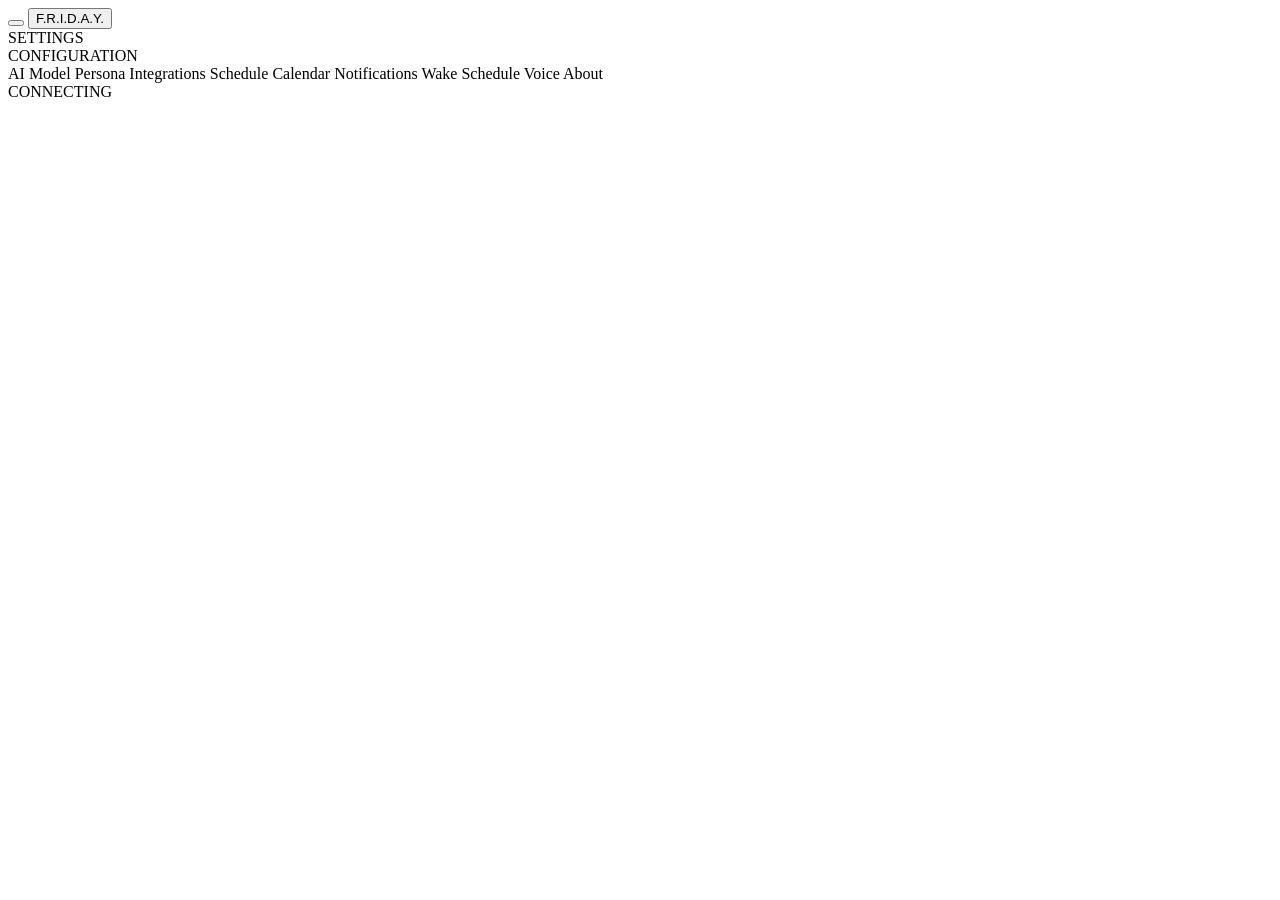
==== friday/dashboard/static/index.html @ 2f8a92a2 "dash 3: the hub gets three states and a shape worth animating Four concentric arc pairs as inline SV" ====
<!DOCTYPE html>
<html lang="en">
<head>
  <meta charset="UTF-8">
  <meta name="viewport" content="width=device-width, initial-scale=1.0, viewport-fit=cover">
  <title>F.R.I.D.A.Y.</title>
  <link rel="icon" type="image/png" href="/static/favicon.png">

  <!-- Installable. On the Mac this becomes a dock icon and a chrome-less
       window; on the phone, a home-screen app. That is most of what makes the
       dashboard feel like the thing rather than a browser tab it is easy to
       lose behind twenty others.

       crossorigin="use-credentials" is load-bearing: a manifest is fetched
       with credentials OMITTED by default, and every route here needs the auth
       cookie. Without it the manifest 401s and the install prompt never
       appears — with no error anywhere the user can see. -->
  <link rel="manifest" href="/static/manifest.webmanifest" crossorigin="use-credentials">
  <meta name="theme-color" content="#04141B">
  <meta name="apple-mobile-web-app-capable" content="yes">
  <meta name="apple-mobile-web-app-status-bar-style" content="black-translucent">
  <meta name="apple-mobile-web-app-title" content="Friday">
  <link rel="apple-touch-icon" href="/static/icon-192.png">
  <link rel="preconnect" href="https://fonts.googleapis.com">
  <link rel="preconnect" href="https://fonts.gstatic.com" crossorigin>
  <link href="https://fonts.googleapis.com/css2?family=Orbitron:wght@500;700;900&family=Rajdhani:wght@300;400;500;600;700&family=JetBrains+Mono:wght@400;500&display=swap" rel="stylesheet">
  <link rel="stylesheet" href="/static/style.css">
</head>
<body>
  <div id="saved-flash"></div>

  <!-- Today is the homepage; everything else lives behind this settings
       button as an off-canvas drawer, on every viewport width — not just
       mobile. Clicking the wordmark returns to Today from anywhere in it. -->
  <header class="topbar">
    <button class="settings-btn" id="hamburger-btn" aria-label="Open settings" aria-expanded="false">
      <span></span><span></span><span></span>
    </button>
    <button class="topbar-title" id="topbar-home">F.R.I.D.A.Y.</button>
  </header>
  <div class="sidebar-backdrop" id="sidebar-backdrop"></div>

  <aside class="sidebar" id="sidebar">
    <div class="logo">SETTINGS</div>
    <div class="logo-sub">CONFIGURATION</div>
    <nav>
      <a class="nav-item" data-route="ai">AI Model</a>
      <a class="nav-item" data-route="persona">Persona</a>
      <a class="nav-item" data-route="integrations">Integrations</a>
      <a class="nav-item" data-route="schedule">Schedule</a>
      <a class="nav-item" data-route="calendar">Calendar</a>
      <a class="nav-item" data-route="notifications">Notifications</a>
      <a class="nav-item" data-route="power">Wake Schedule</a>
      <a class="nav-item" data-route="voice">Voice</a>
      <a class="nav-item" data-route="about">About</a>
    </nav>
    <div class="sidebar-footer">
      <span class="dot" id="sidebar-dot"></span>
      <span id="sidebar-status">CONNECTING</span>
    </div>
  </aside>

  <main id="page"></main>

  <!-- ─── Page templates ────────────────────────────────────────────────── -->

  <template id="page-today">
    <!-- The ticker tape. Full-bleed against main's own padding (see the CSS
         note on .ticker-marquee) rather than boxed in a panel — a scrolling
         strip with visible edges reads as a broken widget, not a ticker.
         Hidden until the first fetch answers, so an empty strip never
         flashes before there is anything to show. -->
    <div class="ticker-marquee hidden" id="ticker-marquee">
      <div class="ticker-track" id="ticker-track"></div>
    </div>

    <!-- The visor: the schedule card on the left, the hub and the
         conversation in the middle, the to-do list on the right. Nothing is
         rotated and nothing is framed — the panels' own corner brackets are
         the only structure. .hud-stage is the positioning context the ONLINE
         strip anchors to. -->
    <div class="hud-stage">
      <div class="home-grid">
        <!-- Left flank: the period / after-school card, plus any pending
             approval. Both are filled entirely by app.js — see
             renderPeriodCard. Empty here on purpose: a placeholder rendered in
             markup would flash the wrong period for one frame on every load. -->
        <div class="home-side hud-flank">
          <section class="panel period-card" id="period-card" hidden></section>

          <section class="panel hidden" id="pending-panel">
            <h2>PENDING APPROVALS</h2>
            <div id="pending-list"></div>
          </section>
        </div>

        <div class="home-center">
          <!-- The hub. The wordmark sits dead centre with the ripple rings
               behind it; the rings are wider than the text, so what actually
               shows is a pair of arcs flanking it. -->
          <!-- Four concentric arc pairs, in a 400-unit square centred on
               (200, 200). Each pair spans 110 degrees above and 110 below,
               leaving a gap at three and nine o'clock that the wordmark
               sits in — so the arcs frame the name rather than crossing
               it. One <g> per radius, because a state animation scales the
               top and bottom halves of a ring as one thing.

               data-state is written by hubState() in app.js and is the
               whole of the animation: idle breathes, thinking ripples
               outward, speaking pulses. Pure CSS from there — no canvas,
               no library, no requestAnimationFrame. -->
          <div class="hub" id="hub" data-state="idle">
            <div class="hub-rings" aria-hidden="true">
              <svg class="hub-arcs" viewBox="0 0 400 400" preserveAspectRatio="xMidYMid meet" focusable="false">
                <g class="hub-arc">
                  <path d="M 278.64 144.93 A 96 96 0 0 0 121.36 144.93"/>
                  <path d="M 121.36 255.07 A 96 96 0 0 0 278.64 255.07"/>
                </g>
                <g class="hub-arc">
                  <path d="M 301.58 128.87 A 124 124 0 0 0 98.42 128.87"/>
                  <path d="M 98.42 271.13 A 124 124 0 0 0 301.58 271.13"/>
                </g>
                <g class="hub-arc">
                  <path d="M 324.52 112.81 A 152 152 0 0 0 75.48 112.81"/>
                  <path d="M 75.48 287.19 A 152 152 0 0 0 324.52 287.19"/>
                </g>
                <g class="hub-arc">
                  <path d="M 347.46 96.75 A 180 180 0 0 0 52.54 96.75"/>
                  <path d="M 52.54 303.25 A 180 180 0 0 0 347.46 303.25"/>
                </g>
              </svg>
            </div>
            <div class="hub-word">F.R.I.D.A.Y.</div>
          </div>

          <!-- Chat. The same conversation as Telegram, over loopback, so it
               works with the Wi-Fi switched off — which is most of the school
               day. No bubbles and no panel chrome: Friday's turns are marked
               by a glowing left rule, the user's by being right-aligned, and
               the composer is a single lit underline. -->
          <section class="chat-panel home-chat-panel">
            <div class="chat-log" id="chat-log">
              <div class="hint">Loading…</div>
            </div>
            <form class="chat-composer" id="chat-form" autocomplete="off">
              <input type="text" class="input" id="chat-input" placeholder="Message" autocomplete="off">
              <button class="btn btn-primary" type="submit" id="chat-send">SEND</button>
            </form>
          </section>
        </div>

        <!-- Right flank. Nothing populates the list yet — deliberately blank,
             same footprint as the card on the other side so the visor stays
             symmetric about the hub. -->
        <div class="home-todo hud-flank">
          <section class="panel">
            <h2>TO-DO LIST</h2>
            <div id="todo-list"></div>
          </section>
        </div>
      </div>

      <!-- Reads the same /api/status poll the drawer footer does; see
           updateSidebar, which writes both and tolerates either being absent
           because only one of them is ever in the DOM on a settings page. -->
      <div class="hud-status">
        <span class="dot" id="home-dot"></span>
        <span id="home-status">CONNECTING</span>
      </div>
    </div>

    <!-- Weather. Floats top-right, pinned to the viewport rather than stacked
         with the other panels — its own clock (ten minutes), see
         startWidgets. Collapsed to an icon and a temperature; hovering
         (desktop only — see the (hover: hover) query) enlarges it to the
         full reading, and a click/tap pins it open until a second click/tap,
         since touch has no hover to fall back on. Fails soft: a dead network
         renders a line of text in the expanded body, never an empty page. -->
    <div class="wx-widget" id="weather-widget">
      <div class="wx-compact" id="weather-compact">
        <span class="wx-compact-icon" id="wx-compact-icon">○</span>
        <span class="wx-compact-temp" id="wx-compact-temp">—°</span>
      </div>
      <div class="wx-expanded">
        <h2>WEATHER</h2>
        <div id="weather-body"><div class="hint">Loading…</div></div>
      </div>
    </div>
  </template>

  <template id="page-ai">
    <header class="page-header"><h1>AI MODEL</h1></header>

    <section class="panel">
      <label class="field-label">PROVIDER</label>
      <div class="segmented" id="seg-provider">
        <button data-value="ollama">OLLAMA</button>
        <button data-value="gemini">GEMINI</button>
      </div>
    </section>

    <section class="panel" id="panel-gemini">
      <h2>GEMINI</h2>
      <label class="field-label">API KEY</label>
      <div class="row">
        <input type="password" class="input" id="gemini-key" data-secret="1">
        <button class="btn btn-primary" id="gemini-key-save">Save</button>
      </div>
      <label class="field-label" style="margin-top: 16px;">MODEL</label>
      <select class="input" id="gemini-model"></select>
      <div class="hint" id="gemini-model-hint"></div>
    </section>

    <section class="panel" id="panel-ollama">
      <h2>OLLAMA</h2>
      <label class="field-label">BASE URL</label>
      <input type="text" class="input" id="ollama-url">
      <label class="field-label" style="margin-top: 12px;">MODEL</label>
      <input type="text" class="input" id="ollama-model">
    </section>

    <section class="panel">
      <label class="field-label">MAX TOKENS <span class="mono" id="maxtok-val">—</span></label>
      <input type="range" min="256" max="8192" step="128" class="slider" id="max-tokens">
    </section>
  </template>

  <template id="page-persona">
    <header class="page-header"><h1>PERSONA</h1></header>

    <section class="panel">
      <label class="field-label">PERSONALITY PRESET</label>
      <div class="preset-cards" id="preset-cards">
        <div class="preset-card" data-value="professional">
          <div class="preset-title">PROFESSIONAL</div>
          <div class="preset-desc">Concise and direct. No flair.</div>
        </div>
        <div class="preset-card" data-value="butler">
          <div class="preset-title">BUTLER</div>
          <div class="preset-desc">Formal. JARVIS-style phrasing enabled.</div>
        </div>
        <div class="preset-card" data-value="friday">
          <div class="preset-title">F.R.I.D.A.Y.</div>
          <div class="preset-desc">Full JARVIS mode. Dry wit unlocked.</div>
        </div>
      </div>
    </section>

    <section class="panel">
      <label class="field-label">SNARK LEVEL</label>
      <div class="segmented" id="seg-snark">
        <button data-value="none">NONE</button>
        <button data-value="medium">MEDIUM</button>
        <button data-value="maximum">MAXIMUM</button>
      </div>
    </section>

    <section class="panel">
      <label class="field-label">CUSTOM INSTRUCTIONS</label>
      <textarea class="input" id="custom-instructions" rows="6"
        placeholder="Additional persona notes appended to AGENTS.md..."></textarea>
    </section>

    <section class="panel" id="panel-jarvis">
      <details class="phrases-details">
        <summary class="phrases-summary">
          <span class="chevron phrases-chevron">▸</span>
          <span id="phrases-count">Approved Phrases</span>
        </summary>
        <div id="jarvis-phrases"></div>
      </details>
    </section>

    <!-- Phrases Friday learned over Telegram. There is no approval card on
         add_quip, so this panel is the undo path for a phrase mangled by voice
         transcription. -->
    <section class="panel" id="panel-learned">
      <h2>LEARNED PHRASES</h2>
      <div class="row">
        <input class="input" id="learned-input" type="text"
               placeholder="Add a phrase Friday should use" maxlength="200">
        <button class="btn btn-outline btn-sm" id="learned-add">ADD</button>
      </div>
      <div id="learned-error" class="field-label hidden"></div>
      <div id="learned-phrases"></div>
    </section>
  </template>

  <template id="page-integrations">
    <header class="page-header"><h1>INTEGRATIONS</h1></header>

    <section class="panel">
      <h2>TELEGRAM</h2>
      <label class="field-label">BOT TOKEN</label>
      <div class="row">
        <input type="password" class="input" id="tg-token" data-secret="1">
        <button class="btn btn-primary" id="tg-token-save">Save</button>
      </div>
      <label class="field-label" style="margin-top: 12px;">CHAT ID</label>
      <input type="text" class="input" id="tg-chat">
      <div class="row" style="margin-top: 16px;">
        <button class="btn btn-teal" id="tg-test">Test Connection</button>
        <span class="hint" id="tg-test-result"></span>
      </div>
    </section>

    <section class="panel">
      <h2>GROUPME</h2>
      <label class="field-label">API TOKEN</label>
      <div class="row">
        <input type="password" class="input" id="gm-token" data-secret="1">
        <button class="btn btn-primary" id="gm-token-save">Save</button>
      </div>
      <div class="row" style="margin-top: 16px;">
        <button class="btn btn-teal" id="gm-fetch">Fetch My Groups</button>
        <span class="hint" id="gm-fetch-result"></span>
      </div>
      <div id="gm-groups" class="group-cards"></div>
    </section>

    <section class="panel">
      <h2>CANVAS</h2>
      <label class="field-label">iCAL URL</label>
      <input type="text" class="input" id="canvas-url">
      <label class="field-label" style="margin-top: 12px;">API TOKEN</label>
      <div class="row">
        <input type="password" class="input" id="canvas-token" data-secret="1">
        <button class="btn btn-primary" id="canvas-token-save">Save</button>
      </div>
      <div class="row" style="margin-top: 16px;">
        <button class="btn btn-teal" id="canvas-test">Test Connection</button>
        <span class="hint" id="canvas-test-result"></span>
      </div>
    </section>

    <section class="panel">
      <h2>WEATHER</h2>
      <div class="notif-row">
        <div>
          <div class="notif-label">USE MACHINE LOCATION</div>
          <div class="hint">Wi-Fi positioning on the Mac when available, IP-level
            otherwise. Off pins the city below instead.</div>
        </div>
        <label class="switch"><input type="checkbox" id="wx-use-machine"><span class="slider-sw"></span></label>
      </div>
      <label class="field-label" style="margin-top: 12px;" id="wx-location-label">LOCATION</label>
      <input type="text" class="input" id="wx-location" placeholder="Pensacola,US">
      <div class="hint" id="wx-location-hint">"City,CC" — the format OpenWeatherMap expects.</div>
      <label class="field-label" style="margin-top: 12px;">OPENWEATHERMAP API KEY</label>
      <div class="row">
        <input type="password" class="input" id="wx-key" data-secret="1">
        <button class="btn btn-primary" id="wx-key-save">Save</button>
      </div>
      <div class="hint">Also answers weather questions in chat, offline of the model.</div>
    </section>

    <section class="panel">
      <h2>MARKETS</h2>
      <div class="notif-row">
        <div class="notif-label">SHOW MARKETS WIDGET</div>
        <label class="switch"><input type="checkbox" id="mk-enabled"><span class="slider-sw"></span></label>
      </div>
      <label class="field-label" style="margin-top: 12px;">TICKERS</label>
      <div class="row">
        <input type="text" class="input" id="mk-tickers"
               placeholder="AAPL, MSFT, NVDA, SPY">
        <button class="btn btn-primary" id="mk-save">Save</button>
      </div>
      <div id="mk-chips" class="ticker-chips"></div>
      <div class="hint">
        Yahoo symbols, comma separated, twelve maximum — <span class="mono">AAPL</span>,
        <span class="mono">BRK.B</span>, <span class="mono">^GSPC</span> for an index,
        <span class="mono">BTC-USD</span> for crypto. No API key needed.
      </div>
      <div id="mk-error" class="field-label hidden"></div>
    </section>

    <section class="panel">
      <h2>GMAIL</h2>
      <div class="hint">
        School Gmail is currently inaccessible via API — third-party sign-in is
        locked down and forwarding is disabled. This integration is deferred
        until a clean access path becomes available.
      </div>
    </section>
  </template>

  <!-- The setup flow for the period card. Meant to be used once and then
       forgotten, which is why it lives on its own page rather than on the
       card itself. -->
  <template id="page-schedule">
    <header class="page-header"><h1>SCHEDULE</h1></header>

    <section class="panel">
      <h2>CANVAS COURSES</h2>
      <div class="hint" id="courses-hint">Loading…</div>
      <div id="course-list" class="course-list"></div>
    </section>

    <section class="panel">
      <h2>PERIODS</h2>
      <div class="hint">
        Set the bell times and assign a Canvas course to each period.
        4th and 5th are <strong>one slot</strong> — the same hour is 4th on an
        A day and 5th on a B day, so it takes one time and two courses.
        Leaving a period unassigned is fine.
      </div>
      <div id="period-rows"></div>
    </section>

    <section class="panel">
      <h2>A/B ROTATION</h2>
      <div class="hint">
        The rotation advances by <strong>school days</strong>, not calendar
        dates, so weekends do not flip it. There is no holiday calendar —
        when the school drifts, override today's letter below.
      </div>
      <div class="sched-row">
        <label class="field-label">FIRST A DAY</label>
        <input type="date" class="input" id="ab-start">
      </div>
      <div class="hint" id="ab-status"></div>
      <div class="sched-row" style="margin-top: 12px;">
        <label class="field-label">TODAY IS</label>
        <div class="segmented" id="ab-override">
          <button data-letter="A">A DAY</button>
          <button data-letter="B">B DAY</button>
          <button data-letter="clear">AUTO</button>
        </div>
      </div>
      <div class="hint">An override applies to today only and clears at midnight.</div>
    </section>

    <section class="panel">
      <h2>AFTER SCHOOL</h2>
      <div class="sched-row">
        <label class="field-label">BEDTIME</label>
        <input type="time" class="input" id="sched-bedtime">
      </div>
      <div class="hint">The far end of the free-time math on the after-school card.</div>
    </section>
  </template>

  <template id="page-calendar">
    <header class="page-header"><h1>CALENDAR</h1></header>

    <section class="panel">
      <label class="field-label">DEFAULT APPLE CALENDAR</label>
      <input type="text" class="input" id="default-calendar">
    </section>

    <section class="panel">
      <h2>GOOGLE CALENDAR SYNC</h2>
      <div class="hint">One-way mirror Google → Apple. Add a row per calendar.</div>
      <div id="gcal-list"></div>
      <button class="btn btn-outline" id="gcal-add" style="margin-top: 12px;">+ Add Calendar</button>
    </section>
  </template>

  <template id="page-notifications">
    <header class="page-header"><h1>NOTIFICATIONS</h1></header>

    <section class="panel">
      <div class="notif-row">
        <div>
          <div class="notif-label">MORNING BRIEFING</div>
          <input type="time" class="input small" id="morning-time">
        </div>
        <label class="switch"><input type="checkbox" id="morning-enabled"><span class="slider-sw"></span></label>
      </div>
      <div class="notif-row">
        <div>
          <div class="notif-label">EVENING BRIEFING</div>
          <input type="time" class="input small" id="evening-time">
        </div>
        <label class="switch"><input type="checkbox" id="evening-enabled"><span class="slider-sw"></span></label>
      </div>
    </section>

    <section class="panel">
      <div class="notif-row">
        <div class="notif-label">PROACTIVE REMINDERS</div>
        <label class="switch"><input type="checkbox" id="proactive"><span class="slider-sw"></span></label>
      </div>
      <div class="notif-row">
        <div class="notif-label">URGENT INTERRUPTS</div>
        <label class="switch"><input type="checkbox" id="urgent"><span class="slider-sw"></span></label>
      </div>
      <div class="notif-row">
        <div class="notif-label">CANVAS POLLING</div>
        <label class="switch"><input type="checkbox" id="canvas-poll"><span class="slider-sw"></span></label>
      </div>
      <div class="notif-row">
        <div class="notif-label">GROUPME POLLING</div>
        <label class="switch"><input type="checkbox" id="groupme-poll"><span class="slider-sw"></span></label>
      </div>
    </section>

    <section class="panel">
      <label class="field-label">REMINDER THRESHOLDS (DAYS OUT)</label>
      <div class="checkbox-row">
        <label><input type="checkbox" data-day="5"><span>5 days</span></label>
        <label><input type="checkbox" data-day="3"><span>3 days</span></label>
        <label><input type="checkbox" data-day="1"><span>1 day</span></label>
      </div>
    </section>
  </template>

  <template id="page-power">
    <header class="page-header"><h1>WAKE SCHEDULE</h1></header>

    <section class="panel">
      <div class="notif-row">
        <div>
          <div class="notif-label">WAKE FOR PASSING PERIODS</div>
          <div class="hint">Keeps the Mac reachable for a few minutes around
            each bell, with the lid shut. Costs battery — see below.</div>
        </div>
        <label class="switch"><input type="checkbox" id="power-enabled"><span class="slider-sw"></span></label>
      </div>
    </section>

    <section class="panel">
      <h2>STATUS</h2>
      <div class="power-status-row">
        <span class="dot" id="power-dot"></span>
        <span id="power-status-text" class="mono">—</span>
      </div>
      <div class="power-stat-grid">
        <div>
          <div class="field-label">BATTERY</div>
          <div id="power-battery" class="mono">—</div>
        </div>
        <div>
          <div class="field-label">NEXT SCHEDULED WAKE</div>
          <div id="power-next-wake" class="mono">—</div>
        </div>
      </div>
      <div class="hint hidden" id="power-sudo-hint"></div>
    </section>

    <section class="panel">
      <div class="notif-row">
        <div>
          <div class="notif-label">WAKE FOR BRIEFINGS</div>
          <div class="hint">Wakes the Mac a few minutes before each briefing so
            it is not asleep when one is due, then lets it sleep again as soon
            as the briefing sends. This is the main reason to schedule wakes at
            all; it works whether or not the passing-period schedule below is on.</div>
        </div>
        <label class="switch"><input type="checkbox" id="power-briefing-wakes"><span class="slider-sw"></span></label>
      </div>
      <div id="power-briefing-list"></div>
      <div class="notif-row">
        <div class="notif-label">WAKE THIS MANY MINUTES BEFORE</div>
        <input type="number" class="input small" id="power-briefing-lead" min="0" max="30">
      </div>
      <div class="notif-row" style="border-bottom:none;">
        <div>
          <div class="notif-label">GIVE UP AFTER</div>
          <div class="hint">How long to keep holding if the briefing never
            sends. The hold normally ends the moment it does.</div>
        </div>
        <input type="number" class="input small" id="power-briefing-grace" min="1" max="120">
      </div>
    </section>

    <section class="panel">
      <h2>MANUAL HOLD</h2>
      <div class="hint">Force the machine awake regardless of the schedule
        below, for a set duration. Overrides the schedule; does not disable it.</div>
      <div class="power-manual-row">
        <input type="number" class="input small" id="power-manual-minutes" min="1" max="480" value="30">
        <span class="mono">min</span>
        <button class="btn btn-primary" id="power-manual-start">Hold awake</button>
        <button class="btn btn-outline hidden" id="power-manual-clear">End hold</button>
      </div>
    </section>

    <section class="panel">
      <h2>DERIVED FROM THE BELL SCHEDULE</h2>
      <div class="hint">Computed from the Schedule page's period times — the
        gap between one period's end and the next one's start, when that gap
        is short enough to be a passing period rather than lunch. Read-only —
        edit period times on the Schedule page and these follow automatically;
        the switch above turns the whole set on and off.</div>
      <div id="power-derived-list"></div>
    </section>

    <section class="panel">
      <h2>CUSTOM BLOCKS</h2>
      <div class="hint">Anything beyond the derived passing periods — after
        school, evening study time.</div>
      <div id="power-custom-list"></div>
      <button class="btn btn-outline" id="power-custom-add" style="margin-top: 12px;">+ Add Block</button>
    </section>

    <section class="panel">
      <h2>ADVANCED</h2>
      <div class="notif-row">
        <div class="notif-label">WAKE THIS MANY MINUTES EARLY</div>
        <input type="number" class="input small" id="power-lead-minutes" min="0" max="15">
      </div>
      <div class="notif-row">
        <div class="notif-label">DAYS TO SCHEDULE AHEAD</div>
        <input type="number" class="input small" id="power-days-ahead" min="1" max="7">
      </div>
    </section>

    <section class="panel">
      <h2>ONE-TIME SETUP</h2>
      <div class="hint">Waking the machine and holding it awake both need
        root. This dashboard never edits sudoers for you — add this line
        yourself with <code>sudo visudo</code>:</div>
      <textarea class="input mono" id="power-sudoers-line" rows="3" readonly></textarea>
    </section>
  </template>

  <template id="page-voice">
    <header class="page-header"><h1>VOICE</h1></header>

    <section class="panel status-hero">
      <div class="hero-indicator">
        <div class="pulse" id="voice-pulse"></div>
        <div class="hero-text" id="voice-status">— — —</div>
      </div>
      <div class="hero-actions">
        <button class="btn btn-teal" id="voice-restart">Restart Voice</button>
        <button class="btn btn-outline" id="voice-logs-btn">View Logs</button>
      </div>
    </section>

    <section class="panel">
      <h2>SESSION</h2>
      <div class="notif-row">
        <div class="notif-label">TELETHON SESSION</div>
        <span class="mono" id="voice-session-state">—</span>
      </div>
      <div class="hint" id="voice-session-hint">
        Session blob is stored in <span class="mono">friday_config.yaml</span>. If
        rejected, stop the LaunchAgent and run
        <span class="mono">python voice/bridge.py</span> in a Terminal to re-auth.
      </div>
    </section>

    <section class="panel">
      <h2>TRIGGERS</h2>
      <div class="notif-row">
        <div class="notif-label">VOICE ENABLED</div>
        <label class="switch"><input type="checkbox" id="v-enabled"><span class="slider-sw"></span></label>
      </div>
      <div class="notif-row">
        <div class="notif-label">MICROPHONE ENABLED</div>
        <label class="switch"><input type="checkbox" id="v-mic"><span class="slider-sw"></span></label>
      </div>
      <div class="notif-row">
        <div>
          <div class="notif-label">PUSH-TO-TALK KEY</div>
          <div class="hint">e.g. right_option, left_option, f13, right_cmd</div>
        </div>
        <input type="text" class="input small" id="v-ptt-key" style="max-width: 180px;">
      </div>
      <div class="notif-row">
        <div>
          <div class="notif-label">WAKE WORD</div>
          <div class="hint">Dormant alternative path. PTT is primary.</div>
        </div>
        <label class="switch"><input type="checkbox" id="v-wake"><span class="slider-sw"></span></label>
      </div>
      <div class="notif-row">
        <div>
          <div class="notif-label">CLAP DETECTOR</div>
          <div class="hint">Dormant alternative path. PTT is primary.</div>
        </div>
        <label class="switch"><input type="checkbox" id="v-clap"><span class="slider-sw"></span></label>
      </div>
    </section>

    <section class="panel">
      <h2>OUTPUT</h2>
      <div class="notif-row">
        <div>
          <div class="notif-label">ALWAYS SPEAK</div>
          <div class="hint">Otherwise TTS only fires when external audio (headphones/AirPlay) is present.</div>
        </div>
        <label class="switch"><input type="checkbox" id="v-always-speak"><span class="slider-sw"></span></label>
      </div>
      <div class="notif-row">
        <div class="notif-label">WHISPER MODEL</div>
        <select class="input small" id="v-whisper" style="max-width: 180px;">
          <option value="tiny">tiny</option>
          <option value="base">base</option>
          <option value="small">small</option>
          <option value="medium">medium</option>
        </select>
      </div>
    </section>

    <div class="modal-backdrop hidden" id="voice-logs-modal">
      <div class="modal">
        <header><h2>VOICE.ERR</h2><button class="modal-close" id="voice-logs-close">×</button></header>
        <pre id="voice-logs-body"></pre>
      </div>
    </div>
  </template>

  <template id="page-about">
    <header class="page-header"><h1>ABOUT</h1></header>

    <section class="panel">
      <div class="about-row"><span class="field-label">VERSION</span><span class="mono">F.R.I.D.A.Y. v0.7</span></div>
      <div class="about-row"><span class="field-label">SERVER</span><span class="mono" id="about-server">http://127.0.0.1:5174</span></div>
      <div class="about-row hidden" id="about-update-row"><span class="field-label">LAST UPDATE</span><span class="mono" id="about-update">—</span></div>
    </section>

    <section class="panel">
      <h2>QUICK ACTIONS</h2>
      <div class="row">
        <button class="btn btn-outline" id="about-restart">Restart Friday</button>
        <button class="btn btn-teal" id="about-logs">View Logs</button>
      </div>
    </section>

    <div class="modal-backdrop hidden" id="logs-modal">
      <div class="modal">
        <header><h2>FRIDAY.LOG</h2><button class="modal-close" id="logs-close">×</button></header>
        <pre id="logs-body"></pre>
      </div>
    </div>
  </template>

  <script src="/static/app.js"></script>
</body>
</html>
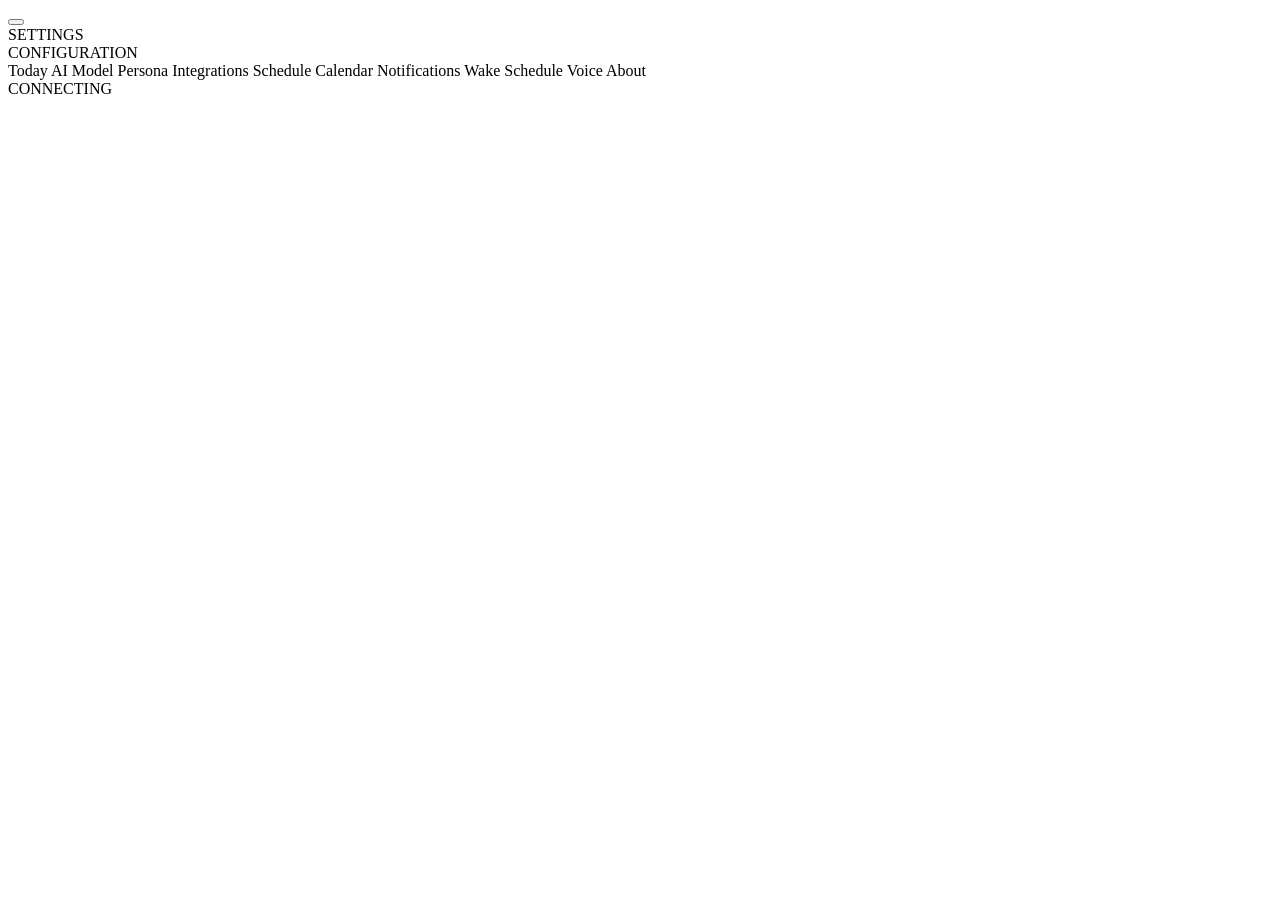
==== commit 28a39e74: "dash 10: drop the header bar; the settings button moves into the ticker The 52px topbar cost a fixed" ====
--- a/friday/dashboard/static/index.html
+++ b/friday/dashboard/static/index.html
@@ -31,19 +31,30 @@
 
   <!-- Today is the homepage; everything else lives behind this settings
        button as an off-canvas drawer, on every viewport width — not just
-       mobile. Clicking the wordmark returns to Today from anywhere in it. -->
-  <header class="topbar">
-    <button class="settings-btn" id="hamburger-btn" aria-label="Open settings" aria-expanded="false">
-      <span></span><span></span><span></span>
-    </button>
-    <button class="topbar-title" id="topbar-home">F.R.I.D.A.Y.</button>
-  </header>
+       mobile.
+
+       The button is a lone fixed element, not a child of a header bar:
+       there is no bar any more. It cannot live inside the ticker either,
+       even though that is where it visually sits — the ticker belongs to
+       the Today template and is cloned away on every settings page, and a
+       settings drawer you can only open from the homepage is a trap.
+       Fixed at the top-left it lands inside the ticker’s own left fade on
+       Today, and floats over the page everywhere else.
+
+       The F.R.I.D.A.Y. wordmark that used to sit beside it is gone: the
+       hub in the middle of Today is the wordmark, at the size the name
+       deserves. Its other job — getting back to Today from a settings
+       page — is now the first item in the drawer. -->
+  <button class="settings-btn" id="hamburger-btn" aria-label="Open settings" aria-expanded="false">
+    <span></span><span></span><span></span>
+  </button>
   <div class="sidebar-backdrop" id="sidebar-backdrop"></div>
 
   <aside class="sidebar" id="sidebar">
     <div class="logo">SETTINGS</div>
     <div class="logo-sub">CONFIGURATION</div>
     <nav>
+      <a class="nav-item" data-route="today">Today</a>
       <a class="nav-item" data-route="ai">AI Model</a>
       <a class="nav-item" data-route="persona">Persona</a>
       <a class="nav-item" data-route="integrations">Integrations</a>
@@ -81,16 +92,13 @@
          strip anchors to. -->
     <div class="hud-stage">
       <div class="home-grid">
-        <!-- Left flank: the period / after-school card, plus any pending
-             approval. Both are filled entirely by app.js — see
-             renderPeriodCard. Empty here on purpose: a placeholder rendered in
-             markup would flash the wrong period for one frame on every load. -->
-        <div class="home-side hud-flank">
-          <section class="panel period-card" id="period-card" hidden></section>
-
-          <section class="panel hidden" id="pending-panel">
-            <h2>PENDING APPROVALS</h2>
-            <div id="pending-list"></div>
+        <!-- Left flank. Nothing populates the list yet — deliberately blank,
+             same footprint as the card on the other side so the visor stays
+             symmetric about the hub. -->
+        <div class="home-todo hud-flank">
+          <section class="panel">
+            <h2>TO-DO LIST</h2>
+            <div id="todo-list"></div>
           </section>
         </div>
 
@@ -149,13 +157,16 @@
           </section>
         </div>
 
-        <!-- Right flank. Nothing populates the list yet — deliberately blank,
-             same footprint as the card on the other side so the visor stays
-             symmetric about the hub. -->
-        <div class="home-todo hud-flank">
-          <section class="panel">
-            <h2>TO-DO LIST</h2>
-            <div id="todo-list"></div>
+        <!-- Right flank: the period / after-school card, plus any pending
+             approval. Both are filled entirely by app.js — see
+             renderPeriodCard. Empty here on purpose: a placeholder rendered in
+             markup would flash the wrong period for one frame on every load. -->
+        <div class="home-side hud-flank">
+          <section class="panel period-card" id="period-card" hidden></section>
+
+          <section class="panel hidden" id="pending-panel">
+            <h2>PENDING APPROVALS</h2>
+            <div id="pending-list"></div>
           </section>
         </div>
       </div>
